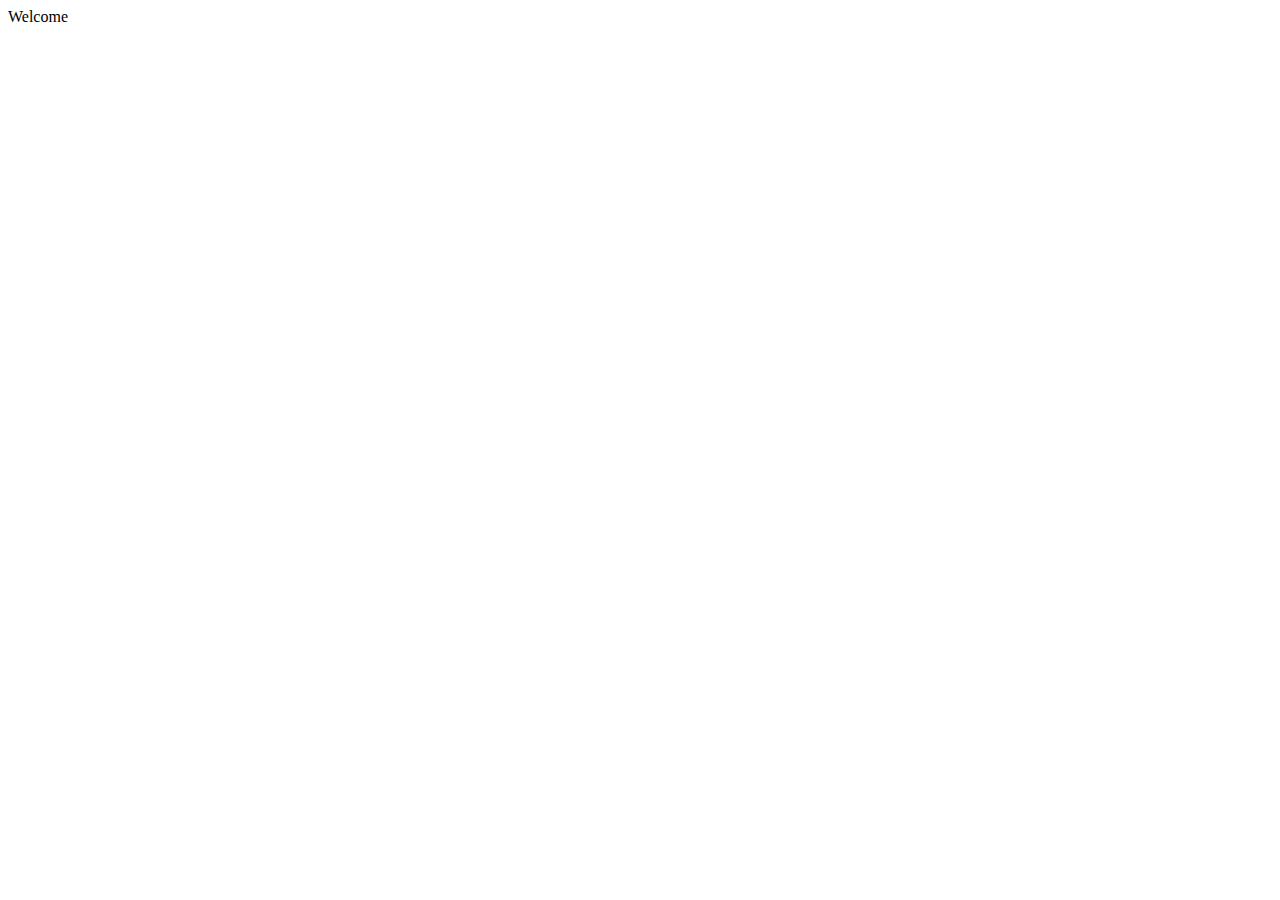
==== index.html @ b6206278 "bandymas" ====
<!DOCTYPE html>
<html lang="en">

<head>
    <meta charset="UTF-8">
    <title>Scientists</title>
    <link href="https://fonts.googleapis.com/css?family=News+Cycle:400,700&amp;subset=latin-ext" rel="stylesheet">
    <link rel="stylesheet" href="style.css">
    <title> test </title>
</head>

<body>
<p1>Welcome</p1>
</body>

</html>
---- style.css ----
* {


}
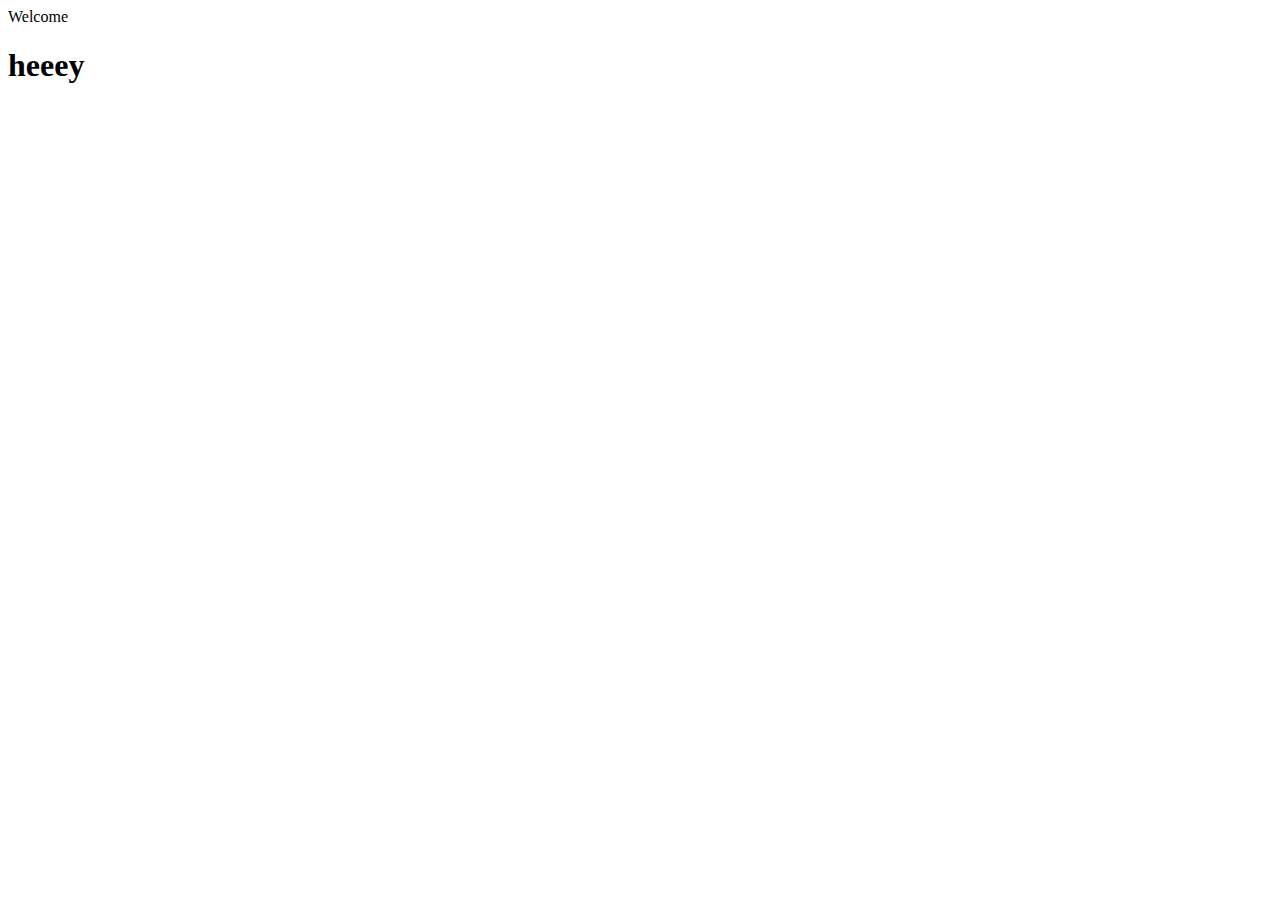
==== commit 0459816b: "commit bandymas" ====
--- a/index.html
+++ b/index.html
@@ -11,6 +11,7 @@
 
 <body>
 <p1>Welcome</p1>
+<h1> heeey </h1>
 </body>
 
 </html>
